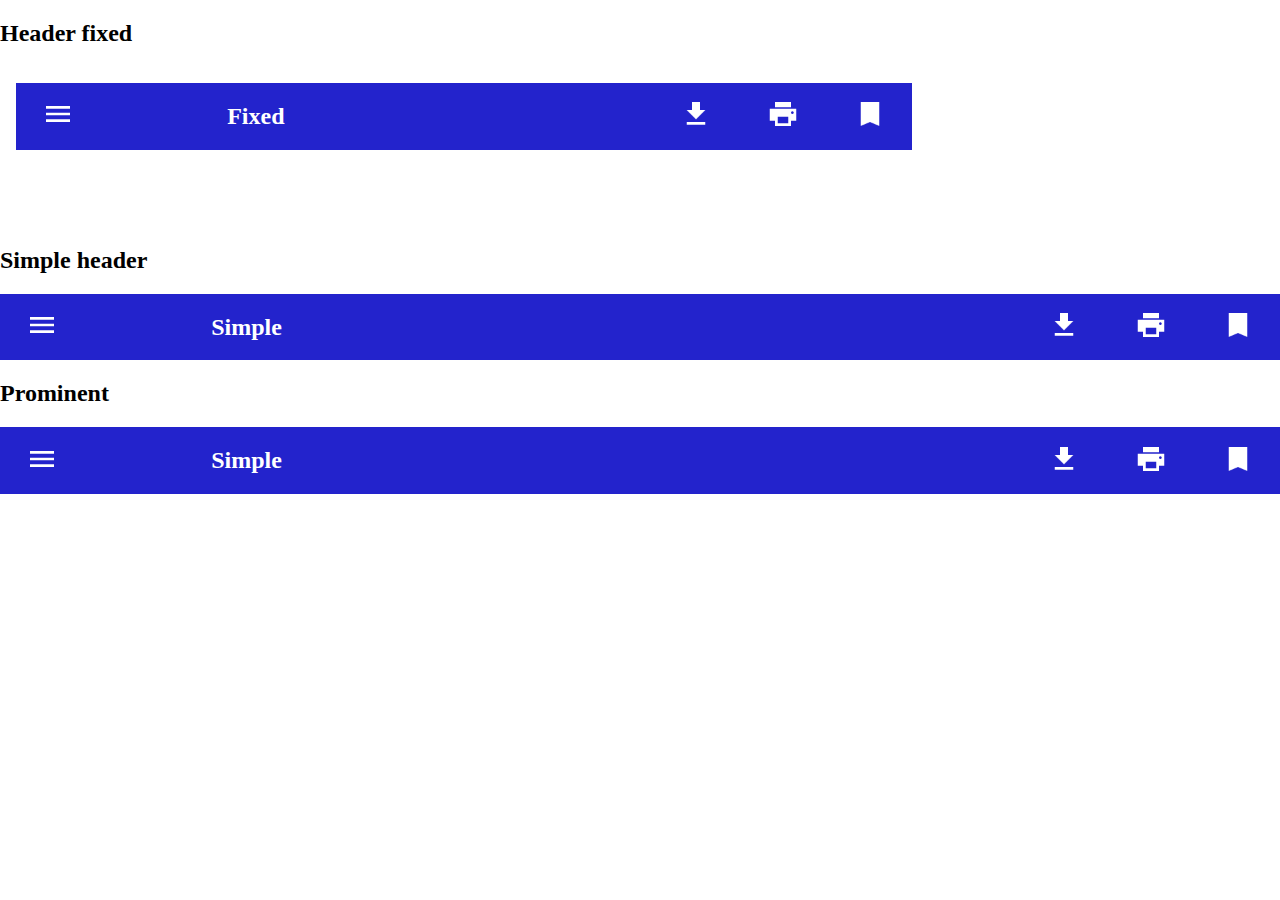
==== header/header.html @ e634622d "feat: snackbar added" ====
<!DOCTYPE html>
<html lang="en">
<head>
    <meta charset="UTF-8">
    <meta http-equiv="X-UA-Compatible" content="IE=edge">
    <meta name="viewport" content="width=device-width, initial-scale=1.0">
    <title>Header</title>
    <link rel="stylesheet" href="header.css">
</head>
<body>
    <h2>Header fixed</h2>
    <header class="header__container header--fixed" >
        <a href="#" ><img src="/header/image/menu.png" alt="" class="header__item icon__action toggle-image"> </a>
        <h2 class="header__item header--title">Fixed</h2>

        <div class="header__item icon--list">
            <a href="#"><img class="icon__action image--download" src="/header/image/download.png" alt="download"></a>
            <a href="#"><img class="icon__action image--print" src="/header/image/print.png" alt="print"></a>
            <a href="#"><img class="icon__action image--save" src="/header/image/save.png" alt="save"></a>
        </div>
      </header>

      <div class="space"></div>

      <h2>Simple header</h2>
      <header class="header__container" >
          <a href="#" ><img src="/header/image/menu.png" alt="" class="header__item icon__action toggle-image"> </a>
          <h2 class="header__item header--title">Simple</h2>

          <div class="header__item icon--list">
              <a href="#"><img class="icon__action image--download" src="/header/image/download.png" alt="download"></a>
              <a href="#"><img class="icon__action image--print" src="/header/image/print.png" alt="print"></a>
              <a href="#"><img class="icon__action image--save" src="/header/image/save.png" alt="save"></a>
          </div>
        </header>
        
       
          <h2>Prominent</h2>
          <header class="header__container" >
            <a href="#" ><img src="/header/image/menu.png" alt="" class="header__item icon__action toggle-image"> </a>
            <h2 class="header__item header--title">Simple</h2>
  
            <div class="header__item icon--list">
                <a href="#"><img class="icon__action image--download" src="/header/image/download.png" alt="download"></a>
                <a href="#"><img class="icon__action image--print" src="/header/image/print.png" alt="print"></a>
                <a href="#"><img class="icon__action image--save" src="/header/image/save.png" alt="save"></a>
            </div>
          </header>

     <script src="headerComponent.js"></script>
</body>
</html>
---- header/header.css ----
body {
    margin: 0;
}

.header__container {
    background-color: rgb(35, 35, 204);
    color: white;
    display: flex;
    align-items: center;
}

.header__item:nth-child(2) {
    margin-left: 10vw;
}

.header__item:nth-child(3) {
    margin-left: auto;
}

.icon__action {
    margin: 0 2vw;
}

.icon__action {
    width: 32px;
}

.header--fixed {
   position: fixed;
   width: 70%;
   min-width: 30rem;
  margin: 1rem;
}

.space {
    padding: 5rem;
}
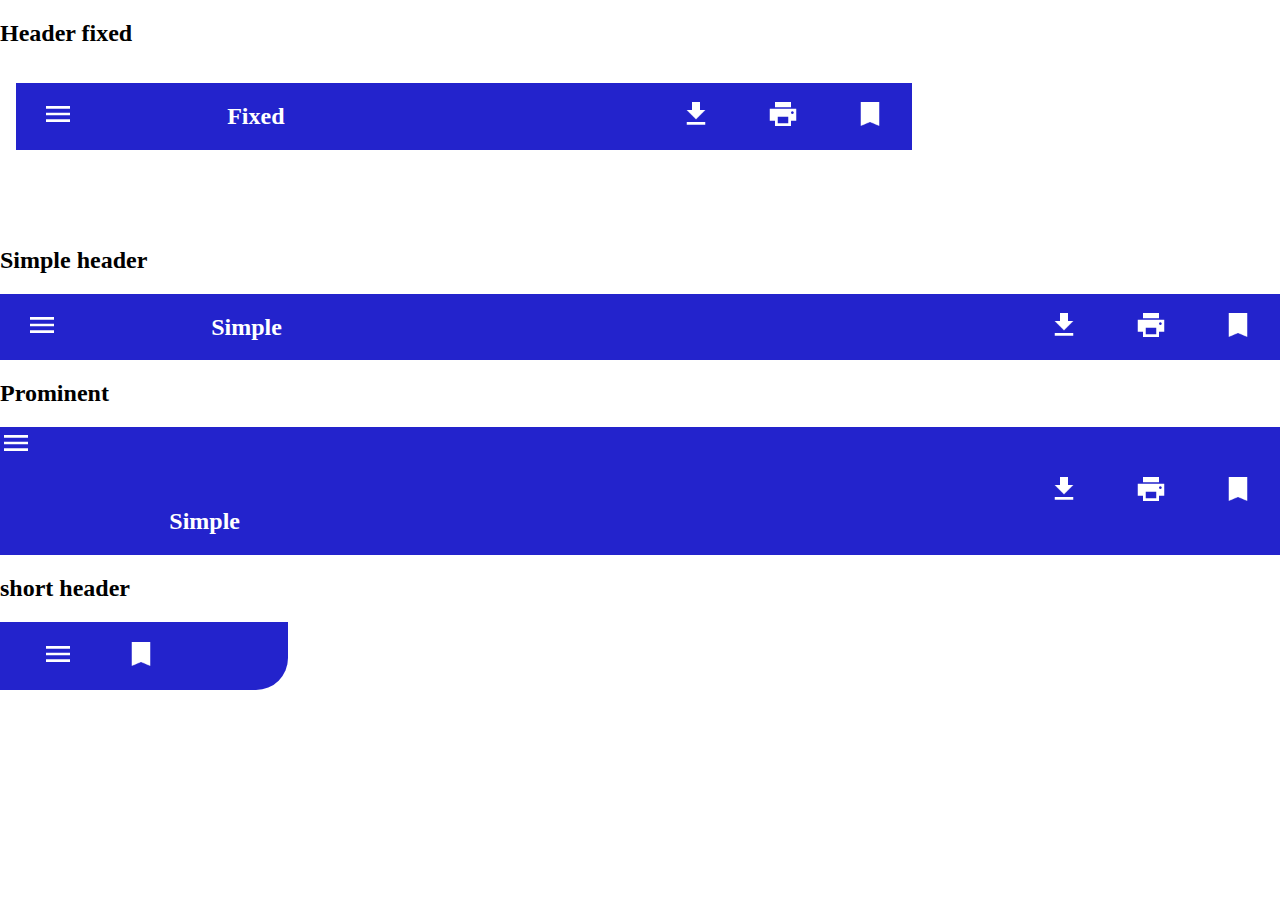
==== commit b83bfe9c: "feat: header done" ====
--- a/header/header.html
+++ b/header/header.html
@@ -36,16 +36,27 @@
         
        
           <h2>Prominent</h2>
-          <header class="header__container" >
+          <header class="header__container header--prominent" >
+            <div class="header__sub-container">
             <a href="#" ><img src="/header/image/menu.png" alt="" class="header__item icon__action toggle-image"> </a>
             <h2 class="header__item header--title">Simple</h2>
-  
+            </div>  
+
             <div class="header__item icon--list">
                 <a href="#"><img class="icon__action image--download" src="/header/image/download.png" alt="download"></a>
                 <a href="#"><img class="icon__action image--print" src="/header/image/print.png" alt="print"></a>
                 <a href="#"><img class="icon__action image--save" src="/header/image/save.png" alt="save"></a>
             </div>
           </header>
+          <h2>short header</h2>
+          <header class="header__container header--short" >
+            <a href="#" ><img src="/header/image/menu.png" alt="" class="header__item icon__action toggle-image"> </a>
+        
+  
+        
+                <a href="#"><img class="icon__action image--save" src="/header/image/save.png" alt="save"></a>
+          
+          </header>
 
      <script src="headerComponent.js"></script>
 </body>
--- a/header/header.css
+++ b/header/header.css
@@ -37,3 +37,22 @@
     padding: 5rem;
 }
 
+.header--prominent .header__item {
+    margin-left: auto;
+}
+
+.header--prominent .header__sub-container {
+    display: flex;
+    width: 15rem;
+    height: 8rem;
+}
+
+.header__sub-container .header--title {
+    margin-top: auto;
+}
+
+.header--short {
+    padding: 1rem;
+    width: 20%;
+    border-bottom-right-radius: 2rem;
+}